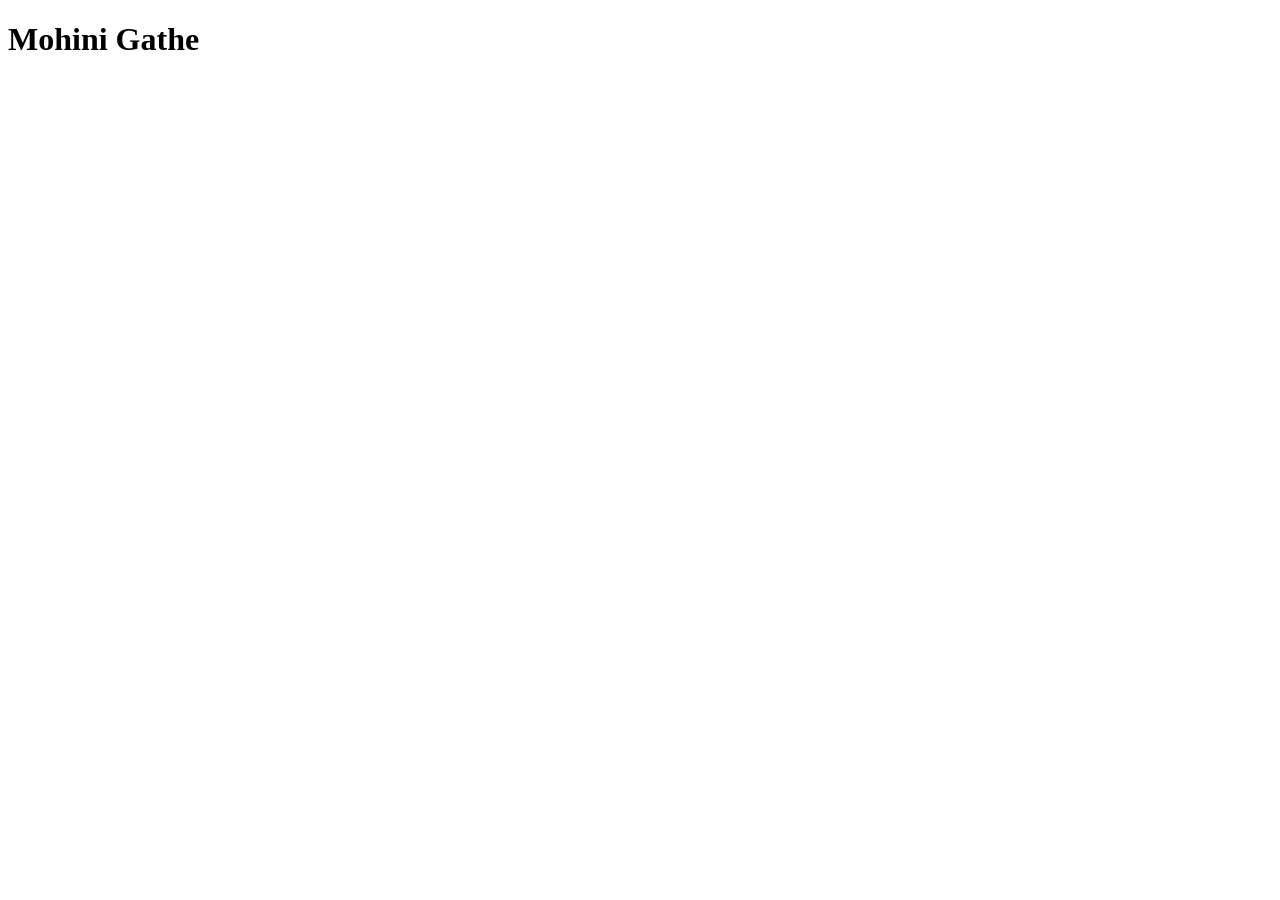
==== index.html @ f48fa0e2 "Initial Commit" ====
<!DOCTYPE html>
<html lang="en">

<head>
    <meta charset="UTF-8">
    <meta name="viewport" content="width=device-width, initial-scale=1.0">
    <title>Document</title>
</head>

<body>
    <h1>Mohini Gathe</h1>
</body>

</html>
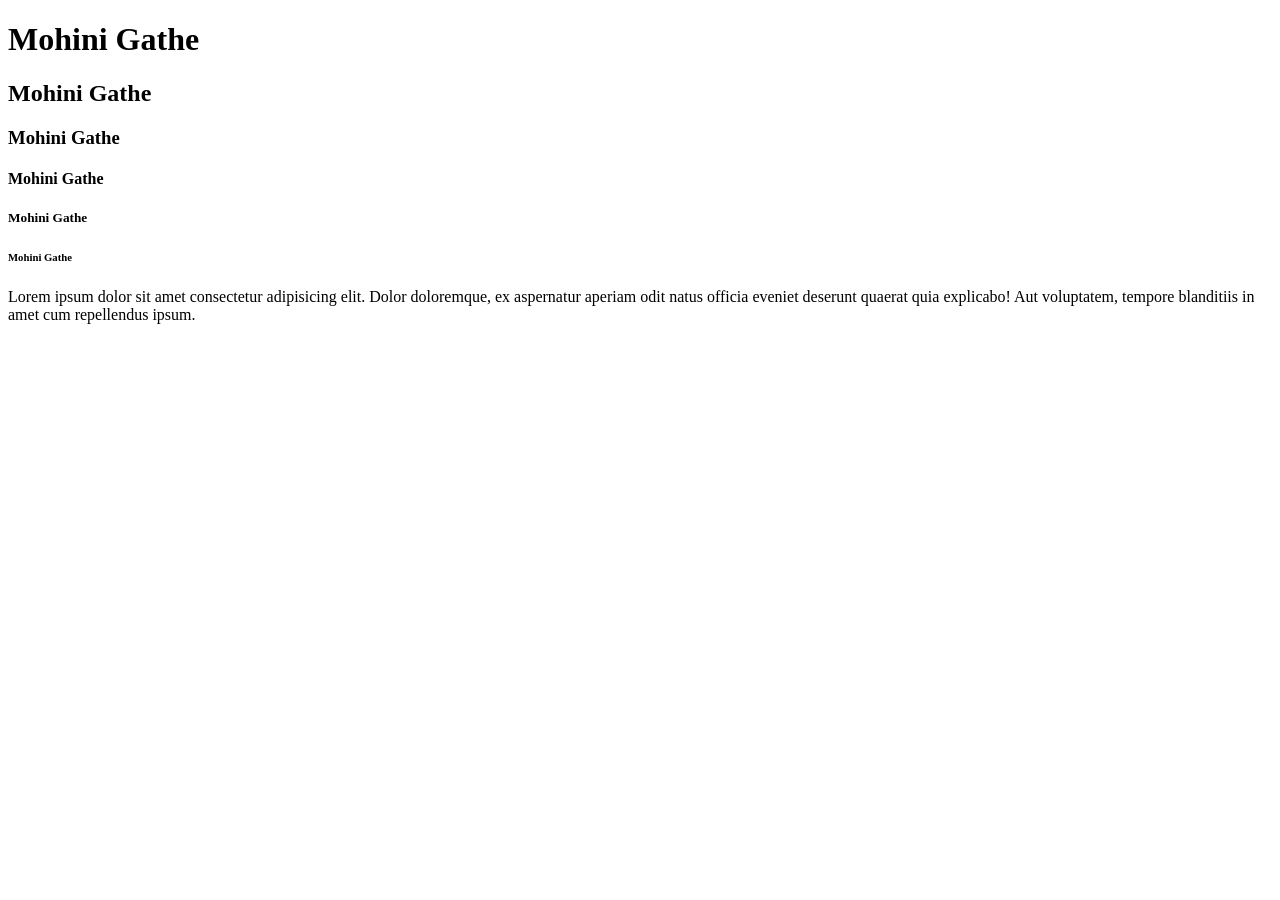
==== commit 20203b3c: "commit second" ====
--- a/index.html
+++ b/index.html
@@ -9,6 +9,14 @@
 
 <body>
     <h1>Mohini Gathe</h1>
+    <h2>Mohini Gathe</h2>
+    <h3>Mohini Gathe</h3>
+    <h4>Mohini Gathe</h4>
+    <h5>Mohini Gathe</h5>
+    <h6>Mohini Gathe</h6>
+    <p>Lorem ipsum dolor sit amet consectetur adipisicing elit. Dolor doloremque, ex aspernatur aperiam odit natus
+        officia eveniet deserunt quaerat quia explicabo! Aut voluptatem, tempore blanditiis in amet cum repellendus
+        ipsum.</p>
 </body>
 
 </html>
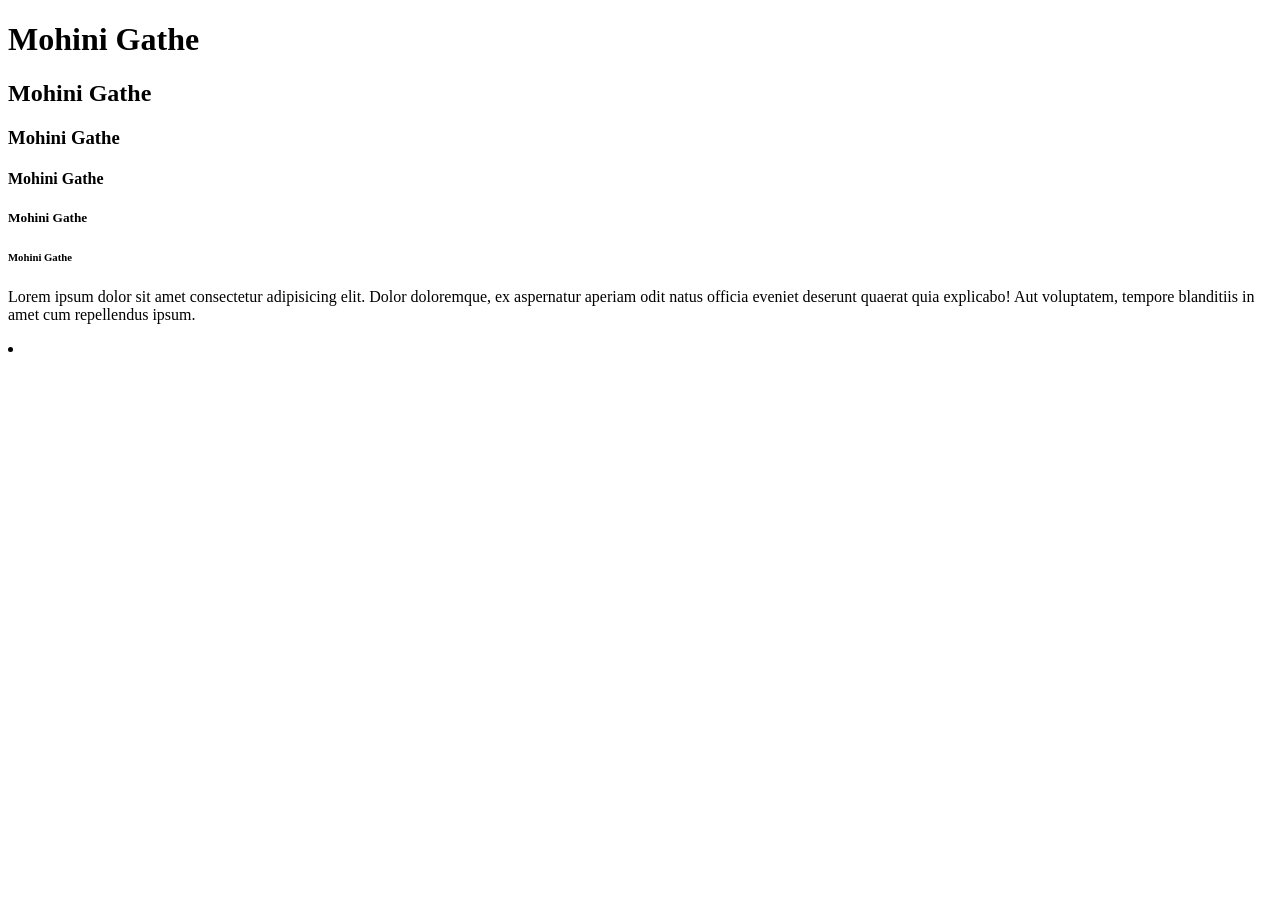
==== commit 21ca4fa3: "list" ====
--- a/index.html
+++ b/index.html
@@ -17,6 +17,7 @@
     <p>Lorem ipsum dolor sit amet consectetur adipisicing elit. Dolor doloremque, ex aspernatur aperiam odit natus
         officia eveniet deserunt quaerat quia explicabo! Aut voluptatem, tempore blanditiis in amet cum repellendus
         ipsum.</p>
+        <li></li>
 </body>
 
 </html>
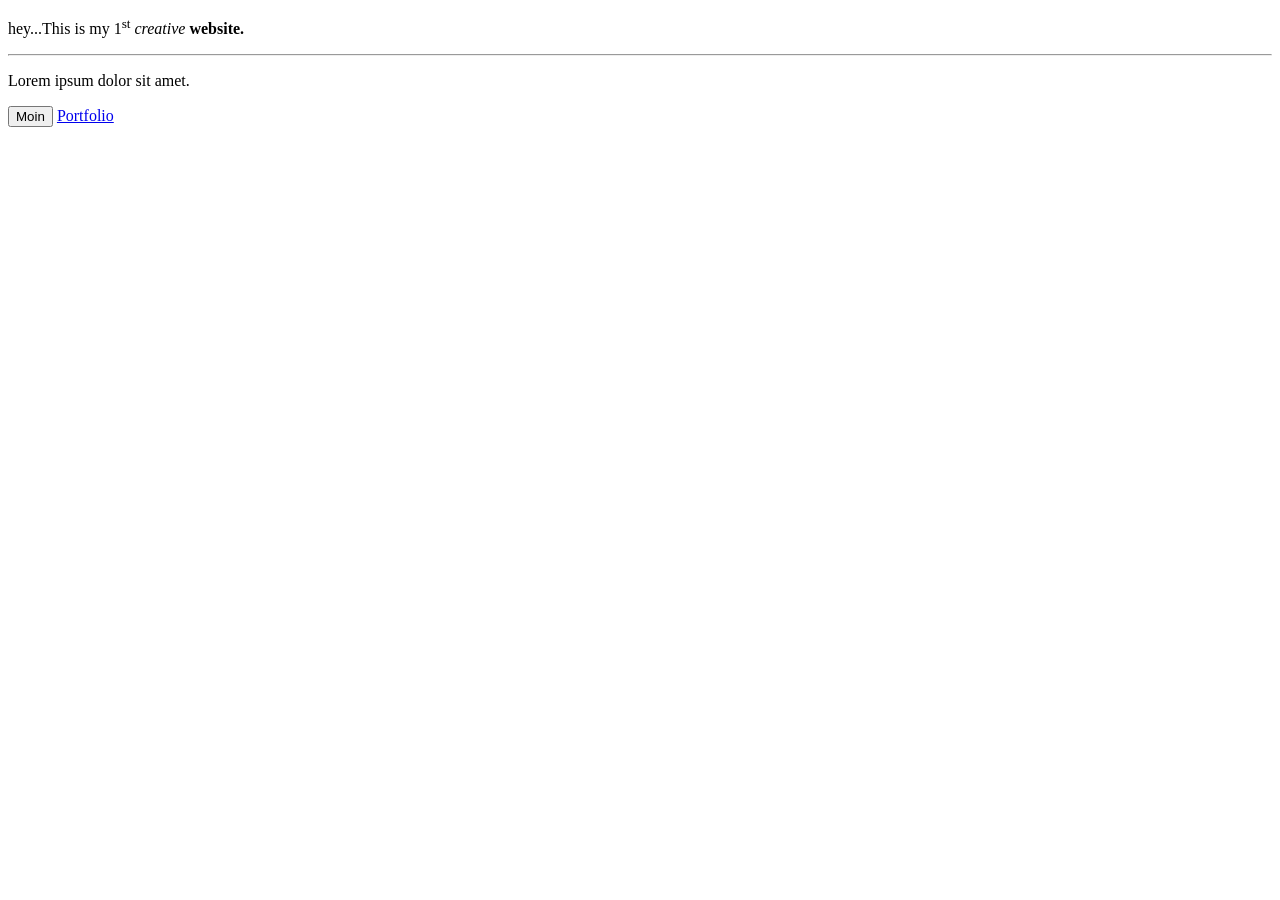
==== commit 6da3d4fa: "practice 2" ====
--- a/index.html
+++ b/index.html
@@ -1,23 +1,19 @@
 <!DOCTYPE html>
 <html lang="en">
-
 <head>
     <meta charset="UTF-8">
     <meta name="viewport" content="width=device-width, initial-scale=1.0">
     <title>Document</title>
+    <link rel="stylesheet" href="style.css">
 </head>
+<body>
+    <p>hey...This is my 1<sup>st</sup> <i>creative</i> <b>website.</b></p>
+    <hr>
+    <p>Lorem ipsum dolor sit amet.</p>
+    <button>Moin</button>
+    <a href="https://moinsheikh.in" target="_blank">Portfolio</a>
 
-<body>
-    <h1>Mohini Gathe</h1>
-    <h2>Mohini Gathe</h2>
-    <h3>Mohini Gathe</h3>
-    <h4>Mohini Gathe</h4>
-    <h5>Mohini Gathe</h5>
-    <h6>Mohini Gathe</h6>
-    <p>Lorem ipsum dolor sit amet consectetur adipisicing elit. Dolor doloremque, ex aspernatur aperiam odit natus
-        officia eveniet deserunt quaerat quia explicabo! Aut voluptatem, tempore blanditiis in amet cum repellendus
-        ipsum.</p>
-        <li></li>
+    <!-- JS link at the bottom of the code -->
+    <!-- <script src="script.js"></script> -->
 </body>
-
-</html>+</html>
--- a/style.css
+++ b/style.css
@@ -0,0 +1,3 @@
+body{
+    background-color: white}
+
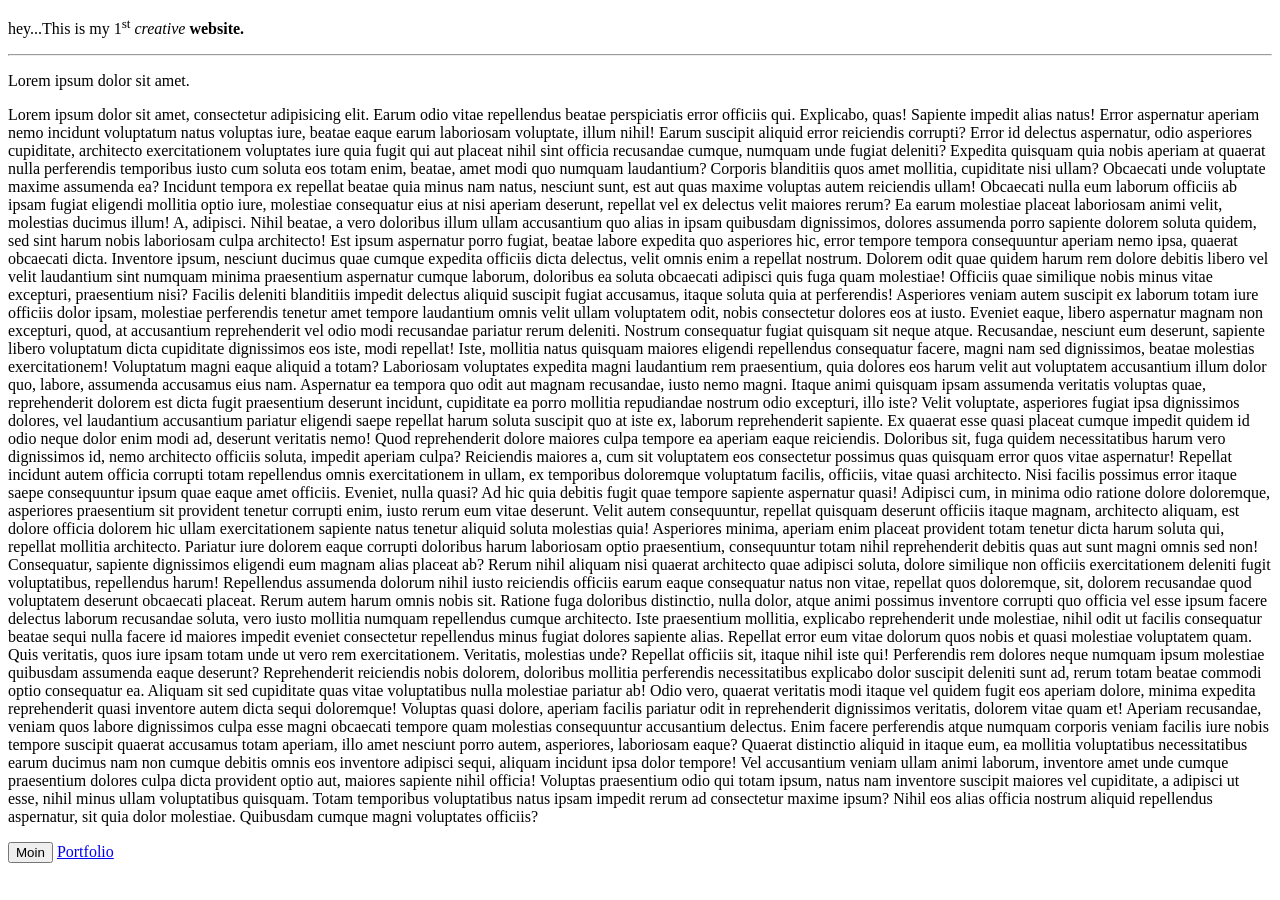
==== commit 41338b19: "practice 4" ====
--- a/index.html
+++ b/index.html
@@ -10,6 +10,7 @@
     <p>hey...This is my 1<sup>st</sup> <i>creative</i> <b>website.</b></p>
     <hr>
     <p>Lorem ipsum dolor sit amet.</p>
+    <p>Lorem ipsum dolor sit amet, consectetur adipisicing elit. Earum odio vitae repellendus beatae perspiciatis error officiis qui. Explicabo, quas! Sapiente impedit alias natus! Error aspernatur aperiam nemo incidunt voluptatum natus voluptas iure, beatae eaque earum laboriosam voluptate, illum nihil! Earum suscipit aliquid error reiciendis corrupti? Error id delectus aspernatur, odio asperiores cupiditate, architecto exercitationem voluptates iure quia fugit qui aut placeat nihil sint officia recusandae cumque, numquam unde fugiat deleniti? Expedita quisquam quia nobis aperiam at quaerat nulla perferendis temporibus iusto cum soluta eos totam enim, beatae, amet modi quo numquam laudantium? Corporis blanditiis quos amet mollitia, cupiditate nisi ullam? Obcaecati unde voluptate maxime assumenda ea? Incidunt tempora ex repellat beatae quia minus nam natus, nesciunt sunt, est aut quas maxime voluptas autem reiciendis ullam! Obcaecati nulla eum laborum officiis ab ipsam fugiat eligendi mollitia optio iure, molestiae consequatur eius at nisi aperiam deserunt, repellat vel ex delectus velit maiores rerum? Ea earum molestiae placeat laboriosam animi velit, molestias ducimus illum! A, adipisci. Nihil beatae, a vero doloribus illum ullam accusantium quo alias in ipsam quibusdam dignissimos, dolores assumenda porro sapiente dolorem soluta quidem, sed sint harum nobis laboriosam culpa architecto! Est ipsum aspernatur porro fugiat, beatae labore expedita quo asperiores hic, error tempore tempora consequuntur aperiam nemo ipsa, quaerat obcaecati dicta. Inventore ipsum, nesciunt ducimus quae cumque expedita officiis dicta delectus, velit omnis enim a repellat nostrum. Dolorem odit quae quidem harum rem dolore debitis libero vel velit laudantium sint numquam minima praesentium aspernatur cumque laborum, doloribus ea soluta obcaecati adipisci quis fuga quam molestiae! Officiis quae similique nobis minus vitae excepturi, praesentium nisi? Facilis deleniti blanditiis impedit delectus aliquid suscipit fugiat accusamus, itaque soluta quia at perferendis! Asperiores veniam autem suscipit ex laborum totam iure officiis dolor ipsam, molestiae perferendis tenetur amet tempore laudantium omnis velit ullam voluptatem odit, nobis consectetur dolores eos at iusto. Eveniet eaque, libero aspernatur magnam non excepturi, quod, at accusantium reprehenderit vel odio modi recusandae pariatur rerum deleniti. Nostrum consequatur fugiat quisquam sit neque atque. Recusandae, nesciunt eum deserunt, sapiente libero voluptatum dicta cupiditate dignissimos eos iste, modi repellat! Iste, mollitia natus quisquam maiores eligendi repellendus consequatur facere, magni nam sed dignissimos, beatae molestias exercitationem! Voluptatum magni eaque aliquid a totam? Laboriosam voluptates expedita magni laudantium rem praesentium, quia dolores eos harum velit aut voluptatem accusantium illum dolor quo, labore, assumenda accusamus eius nam. Aspernatur ea tempora quo odit aut magnam recusandae, iusto nemo magni. Itaque animi quisquam ipsam assumenda veritatis voluptas quae, reprehenderit dolorem est dicta fugit praesentium deserunt incidunt, cupiditate ea porro mollitia repudiandae nostrum odio excepturi, illo iste? Velit voluptate, asperiores fugiat ipsa dignissimos dolores, vel laudantium accusantium pariatur eligendi saepe repellat harum soluta suscipit quo at iste ex, laborum reprehenderit sapiente. Ex quaerat esse quasi placeat cumque impedit quidem id odio neque dolor enim modi ad, deserunt veritatis nemo! Quod reprehenderit dolore maiores culpa tempore ea aperiam eaque reiciendis. Doloribus sit, fuga quidem necessitatibus harum vero dignissimos id, nemo architecto officiis soluta, impedit aperiam culpa? Reiciendis maiores a, cum sit voluptatem eos consectetur possimus quas quisquam error quos vitae aspernatur! Repellat incidunt autem officia corrupti totam repellendus omnis exercitationem in ullam, ex temporibus doloremque voluptatum facilis, officiis, vitae quasi architecto. Nisi facilis possimus error itaque saepe consequuntur ipsum quae eaque amet officiis. Eveniet, nulla quasi? Ad hic quia debitis fugit quae tempore sapiente aspernatur quasi! Adipisci cum, in minima odio ratione dolore doloremque, asperiores praesentium sit provident tenetur corrupti enim, iusto rerum eum vitae deserunt. Velit autem consequuntur, repellat quisquam deserunt officiis itaque magnam, architecto aliquam, est dolore officia dolorem hic ullam exercitationem sapiente natus tenetur aliquid soluta molestias quia! Asperiores minima, aperiam enim placeat provident totam tenetur dicta harum soluta qui, repellat mollitia architecto. Pariatur iure dolorem eaque corrupti doloribus harum laboriosam optio praesentium, consequuntur totam nihil reprehenderit debitis quas aut sunt magni omnis sed non! Consequatur, sapiente dignissimos eligendi eum magnam alias placeat ab? Rerum nihil aliquam nisi quaerat architecto quae adipisci soluta, dolore similique non officiis exercitationem deleniti fugit voluptatibus, repellendus harum! Repellendus assumenda dolorum nihil iusto reiciendis officiis earum eaque consequatur natus non vitae, repellat quos doloremque, sit, dolorem recusandae quod voluptatem deserunt obcaecati placeat. Rerum autem harum omnis nobis sit. Ratione fuga doloribus distinctio, nulla dolor, atque animi possimus inventore corrupti quo officia vel esse ipsum facere delectus laborum recusandae soluta, vero iusto mollitia numquam repellendus cumque architecto. Iste praesentium mollitia, explicabo reprehenderit unde molestiae, nihil odit ut facilis consequatur beatae sequi nulla facere id maiores impedit eveniet consectetur repellendus minus fugiat dolores sapiente alias. Repellat error eum vitae dolorum quos nobis et quasi molestiae voluptatem quam. Quis veritatis, quos iure ipsam totam unde ut vero rem exercitationem. Veritatis, molestias unde? Repellat officiis sit, itaque nihil iste qui! Perferendis rem dolores neque numquam ipsum molestiae quibusdam assumenda eaque deserunt? Reprehenderit reiciendis nobis dolorem, doloribus mollitia perferendis necessitatibus explicabo dolor suscipit deleniti sunt ad, rerum totam beatae commodi optio consequatur ea. Aliquam sit sed cupiditate quas vitae voluptatibus nulla molestiae pariatur ab! Odio vero, quaerat veritatis modi itaque vel quidem fugit eos aperiam dolore, minima expedita reprehenderit quasi inventore autem dicta sequi doloremque! Voluptas quasi dolore, aperiam facilis pariatur odit in reprehenderit dignissimos veritatis, dolorem vitae quam et! Aperiam recusandae, veniam quos labore dignissimos culpa esse magni obcaecati tempore quam molestias consequuntur accusantium delectus. Enim facere perferendis atque numquam corporis veniam facilis iure nobis tempore suscipit quaerat accusamus totam aperiam, illo amet nesciunt porro autem, asperiores, laboriosam eaque? Quaerat distinctio aliquid in itaque eum, ea mollitia voluptatibus necessitatibus earum ducimus nam non cumque debitis omnis eos inventore adipisci sequi, aliquam incidunt ipsa dolor tempore! Vel accusantium veniam ullam animi laborum, inventore amet unde cumque praesentium dolores culpa dicta provident optio aut, maiores sapiente nihil officia! Voluptas praesentium odio qui totam ipsum, natus nam inventore suscipit maiores vel cupiditate, a adipisci ut esse, nihil minus ullam voluptatibus quisquam. Totam temporibus voluptatibus natus ipsam impedit rerum ad consectetur maxime ipsum? Nihil eos alias officia nostrum aliquid repellendus aspernatur, sit quia dolor molestiae. Quibusdam cumque magni voluptates officiis?</p>
     <button>Moin</button>
     <a href="https://moinsheikh.in" target="_blank">Portfolio</a>
 
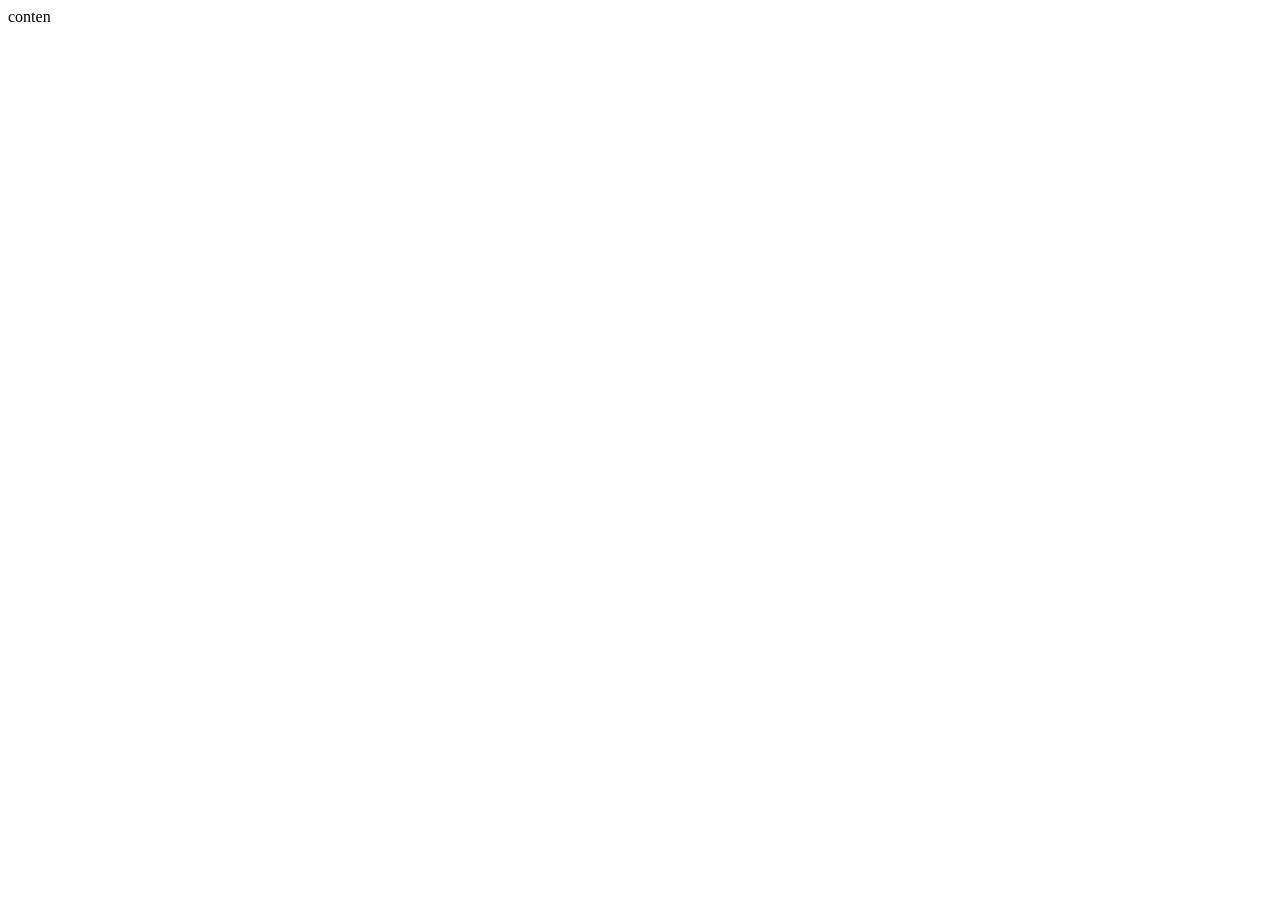
==== commit 3fc7b6b6: "feat: expand project structure with new HTML pages and update existing web content" ====
--- a/index.html
+++ b/index.html
@@ -4,17 +4,9 @@
     <meta charset="UTF-8">
     <meta name="viewport" content="width=device-width, initial-scale=1.0">
     <title>Document</title>
-    <link rel="stylesheet" href="style.css">
+    
 </head>
 <body>
-    <p>hey...This is my 1<sup>st</sup> <i>creative</i> <b>website.</b></p>
-    <hr>
-    <p>Lorem ipsum dolor sit amet.</p>
-    <p>Lorem ipsum dolor sit amet, consectetur adipisicing elit. Earum odio vitae repellendus beatae perspiciatis error officiis qui. Explicabo, quas! Sapiente impedit alias natus! Error aspernatur aperiam nemo incidunt voluptatum natus voluptas iure, beatae eaque earum laboriosam voluptate, illum nihil! Earum suscipit aliquid error reiciendis corrupti? Error id delectus aspernatur, odio asperiores cupiditate, architecto exercitationem voluptates iure quia fugit qui aut placeat nihil sint officia recusandae cumque, numquam unde fugiat deleniti? Expedita quisquam quia nobis aperiam at quaerat nulla perferendis temporibus iusto cum soluta eos totam enim, beatae, amet modi quo numquam laudantium? Corporis blanditiis quos amet mollitia, cupiditate nisi ullam? Obcaecati unde voluptate maxime assumenda ea? Incidunt tempora ex repellat beatae quia minus nam natus, nesciunt sunt, est aut quas maxime voluptas autem reiciendis ullam! Obcaecati nulla eum laborum officiis ab ipsam fugiat eligendi mollitia optio iure, molestiae consequatur eius at nisi aperiam deserunt, repellat vel ex delectus velit maiores rerum? Ea earum molestiae placeat laboriosam animi velit, molestias ducimus illum! A, adipisci. Nihil beatae, a vero doloribus illum ullam accusantium quo alias in ipsam quibusdam dignissimos, dolores assumenda porro sapiente dolorem soluta quidem, sed sint harum nobis laboriosam culpa architecto! Est ipsum aspernatur porro fugiat, beatae labore expedita quo asperiores hic, error tempore tempora consequuntur aperiam nemo ipsa, quaerat obcaecati dicta. Inventore ipsum, nesciunt ducimus quae cumque expedita officiis dicta delectus, velit omnis enim a repellat nostrum. Dolorem odit quae quidem harum rem dolore debitis libero vel velit laudantium sint numquam minima praesentium aspernatur cumque laborum, doloribus ea soluta obcaecati adipisci quis fuga quam molestiae! Officiis quae similique nobis minus vitae excepturi, praesentium nisi? Facilis deleniti blanditiis impedit delectus aliquid suscipit fugiat accusamus, itaque soluta quia at perferendis! Asperiores veniam autem suscipit ex laborum totam iure officiis dolor ipsam, molestiae perferendis tenetur amet tempore laudantium omnis velit ullam voluptatem odit, nobis consectetur dolores eos at iusto. Eveniet eaque, libero aspernatur magnam non excepturi, quod, at accusantium reprehenderit vel odio modi recusandae pariatur rerum deleniti. Nostrum consequatur fugiat quisquam sit neque atque. Recusandae, nesciunt eum deserunt, sapiente libero voluptatum dicta cupiditate dignissimos eos iste, modi repellat! Iste, mollitia natus quisquam maiores eligendi repellendus consequatur facere, magni nam sed dignissimos, beatae molestias exercitationem! Voluptatum magni eaque aliquid a totam? Laboriosam voluptates expedita magni laudantium rem praesentium, quia dolores eos harum velit aut voluptatem accusantium illum dolor quo, labore, assumenda accusamus eius nam. Aspernatur ea tempora quo odit aut magnam recusandae, iusto nemo magni. Itaque animi quisquam ipsam assumenda veritatis voluptas quae, reprehenderit dolorem est dicta fugit praesentium deserunt incidunt, cupiditate ea porro mollitia repudiandae nostrum odio excepturi, illo iste? Velit voluptate, asperiores fugiat ipsa dignissimos dolores, vel laudantium accusantium pariatur eligendi saepe repellat harum soluta suscipit quo at iste ex, laborum reprehenderit sapiente. Ex quaerat esse quasi placeat cumque impedit quidem id odio neque dolor enim modi ad, deserunt veritatis nemo! Quod reprehenderit dolore maiores culpa tempore ea aperiam eaque reiciendis. Doloribus sit, fuga quidem necessitatibus harum vero dignissimos id, nemo architecto officiis soluta, impedit aperiam culpa? Reiciendis maiores a, cum sit voluptatem eos consectetur possimus quas quisquam error quos vitae aspernatur! Repellat incidunt autem officia corrupti totam repellendus omnis exercitationem in ullam, ex temporibus doloremque voluptatum facilis, officiis, vitae quasi architecto. Nisi facilis possimus error itaque saepe consequuntur ipsum quae eaque amet officiis. Eveniet, nulla quasi? Ad hic quia debitis fugit quae tempore sapiente aspernatur quasi! Adipisci cum, in minima odio ratione dolore doloremque, asperiores praesentium sit provident tenetur corrupti enim, iusto rerum eum vitae deserunt. Velit autem consequuntur, repellat quisquam deserunt officiis itaque magnam, architecto aliquam, est dolore officia dolorem hic ullam exercitationem sapiente natus tenetur aliquid soluta molestias quia! Asperiores minima, aperiam enim placeat provident totam tenetur dicta harum soluta qui, repellat mollitia architecto. Pariatur iure dolorem eaque corrupti doloribus harum laboriosam optio praesentium, consequuntur totam nihil reprehenderit debitis quas aut sunt magni omnis sed non! Consequatur, sapiente dignissimos eligendi eum magnam alias placeat ab? Rerum nihil aliquam nisi quaerat architecto quae adipisci soluta, dolore similique non officiis exercitationem deleniti fugit voluptatibus, repellendus harum! Repellendus assumenda dolorum nihil iusto reiciendis officiis earum eaque consequatur natus non vitae, repellat quos doloremque, sit, dolorem recusandae quod voluptatem deserunt obcaecati placeat. Rerum autem harum omnis nobis sit. Ratione fuga doloribus distinctio, nulla dolor, atque animi possimus inventore corrupti quo officia vel esse ipsum facere delectus laborum recusandae soluta, vero iusto mollitia numquam repellendus cumque architecto. Iste praesentium mollitia, explicabo reprehenderit unde molestiae, nihil odit ut facilis consequatur beatae sequi nulla facere id maiores impedit eveniet consectetur repellendus minus fugiat dolores sapiente alias. Repellat error eum vitae dolorum quos nobis et quasi molestiae voluptatem quam. Quis veritatis, quos iure ipsam totam unde ut vero rem exercitationem. Veritatis, molestias unde? Repellat officiis sit, itaque nihil iste qui! Perferendis rem dolores neque numquam ipsum molestiae quibusdam assumenda eaque deserunt? Reprehenderit reiciendis nobis dolorem, doloribus mollitia perferendis necessitatibus explicabo dolor suscipit deleniti sunt ad, rerum totam beatae commodi optio consequatur ea. Aliquam sit sed cupiditate quas vitae voluptatibus nulla molestiae pariatur ab! Odio vero, quaerat veritatis modi itaque vel quidem fugit eos aperiam dolore, minima expedita reprehenderit quasi inventore autem dicta sequi doloremque! Voluptas quasi dolore, aperiam facilis pariatur odit in reprehenderit dignissimos veritatis, dolorem vitae quam et! Aperiam recusandae, veniam quos labore dignissimos culpa esse magni obcaecati tempore quam molestias consequuntur accusantium delectus. Enim facere perferendis atque numquam corporis veniam facilis iure nobis tempore suscipit quaerat accusamus totam aperiam, illo amet nesciunt porro autem, asperiores, laboriosam eaque? Quaerat distinctio aliquid in itaque eum, ea mollitia voluptatibus necessitatibus earum ducimus nam non cumque debitis omnis eos inventore adipisci sequi, aliquam incidunt ipsa dolor tempore! Vel accusantium veniam ullam animi laborum, inventore amet unde cumque praesentium dolores culpa dicta provident optio aut, maiores sapiente nihil officia! Voluptas praesentium odio qui totam ipsum, natus nam inventore suscipit maiores vel cupiditate, a adipisci ut esse, nihil minus ullam voluptatibus quisquam. Totam temporibus voluptatibus natus ipsam impedit rerum ad consectetur maxime ipsum? Nihil eos alias officia nostrum aliquid repellendus aspernatur, sit quia dolor molestiae. Quibusdam cumque magni voluptates officiis?</p>
-    <button>Moin</button>
-    <a href="https://moinsheikh.in" target="_blank">Portfolio</a>
-
-    <!-- JS link at the bottom of the code -->
-    <!-- <script src="script.js"></script> -->
+    conten<script src="script.js"></script>
 </body>
-</html>
+</html>
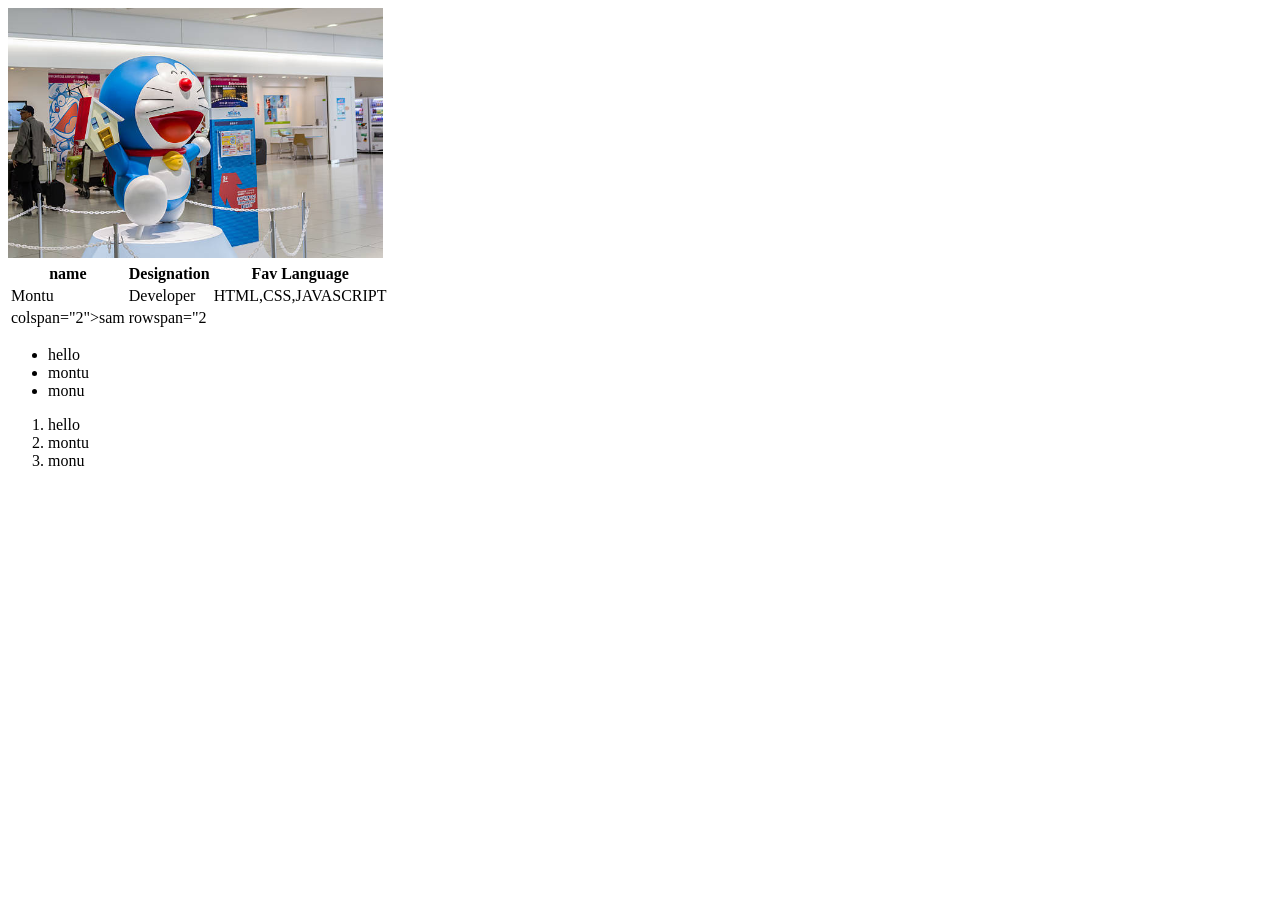
==== commit add61d42: "feat: add multiple HTML pages for projects, bookmarking, and forms while updating CSS styles and ass" ====
--- a/index.html
+++ b/index.html
@@ -1,12 +1,63 @@
+<!-- <!DOCTYPE html>
+<html lang="en">
+<head>
+    <meta charset="UTF-8">
+    <meta name="viewport" content="width=device-width, initial-scale=1.0">
+    <title>My Bookmarks</title>
+    
+</head>
+<body>
+    <h1>My Bookmarks code with montu using h1</h1>
+    <h2>Main Bookmarks code with montu using h2</h2>
+    <h3>Main Bookmarks code with montu using h3</h3>
+    <h4>Main Bookmarks code with montu using h4</h4>
+    <h5>Main Bookmarks code with montu using h5</h5>
+    <h6>Main Bookmarks code with montu using h6</h6>
+    
+    <p>Lorem ipsum dolor, sit amet consectetur adipisicing elit. Illum qui cumque nihil, delectus consequuntur voluptate in beatae voluptatibus. Quae voluptatibus rerum nobis tempora deserunt voluptatum?</p>
+    <p>Lorem ipsum dolor sit amet.</p>
+</body>
+</html> -->
 <!DOCTYPE html>
 <html lang="en">
 <head>
     <meta charset="UTF-8">
     <meta name="viewport" content="width=device-width, initial-scale=1.0">
-    <title>Document</title>
-    
+    <title>Images</title>
 </head>
 <body>
-    conten<script src="script.js"></script>
+    <img src="doreamon.jpg" alt="Doreamon image" height="250" width="">
+
+    <table
+      <tr>
+        <th>name</th>
+        <th>Designation</th>
+        <th>Fav Language</th>
+      </tr>
+      <tr>
+        <td>Montu</td>
+        <td>Developer</td>
+        <td>HTML,CSS,JAVASCRIPT</td>
+      </tr>
+      <tr>
+        <td>colspan="2">sam</td>
+        <td> rowspan="2</td>
+       
+      </tr>
+    </table>
+<!--  use  poinnt by point -->
+    <ul>
+        <li>hello</li>
+        <li>montu</li>
+        <li>monu</li>
+    </ul>
+    <!-- use 1..2...3.. form -->
+    <ol>
+        <li>hello</li>
+        <li>montu</li>
+        <li>monu</li>
+    </ol>
+
+    
 </body>
 </html>
